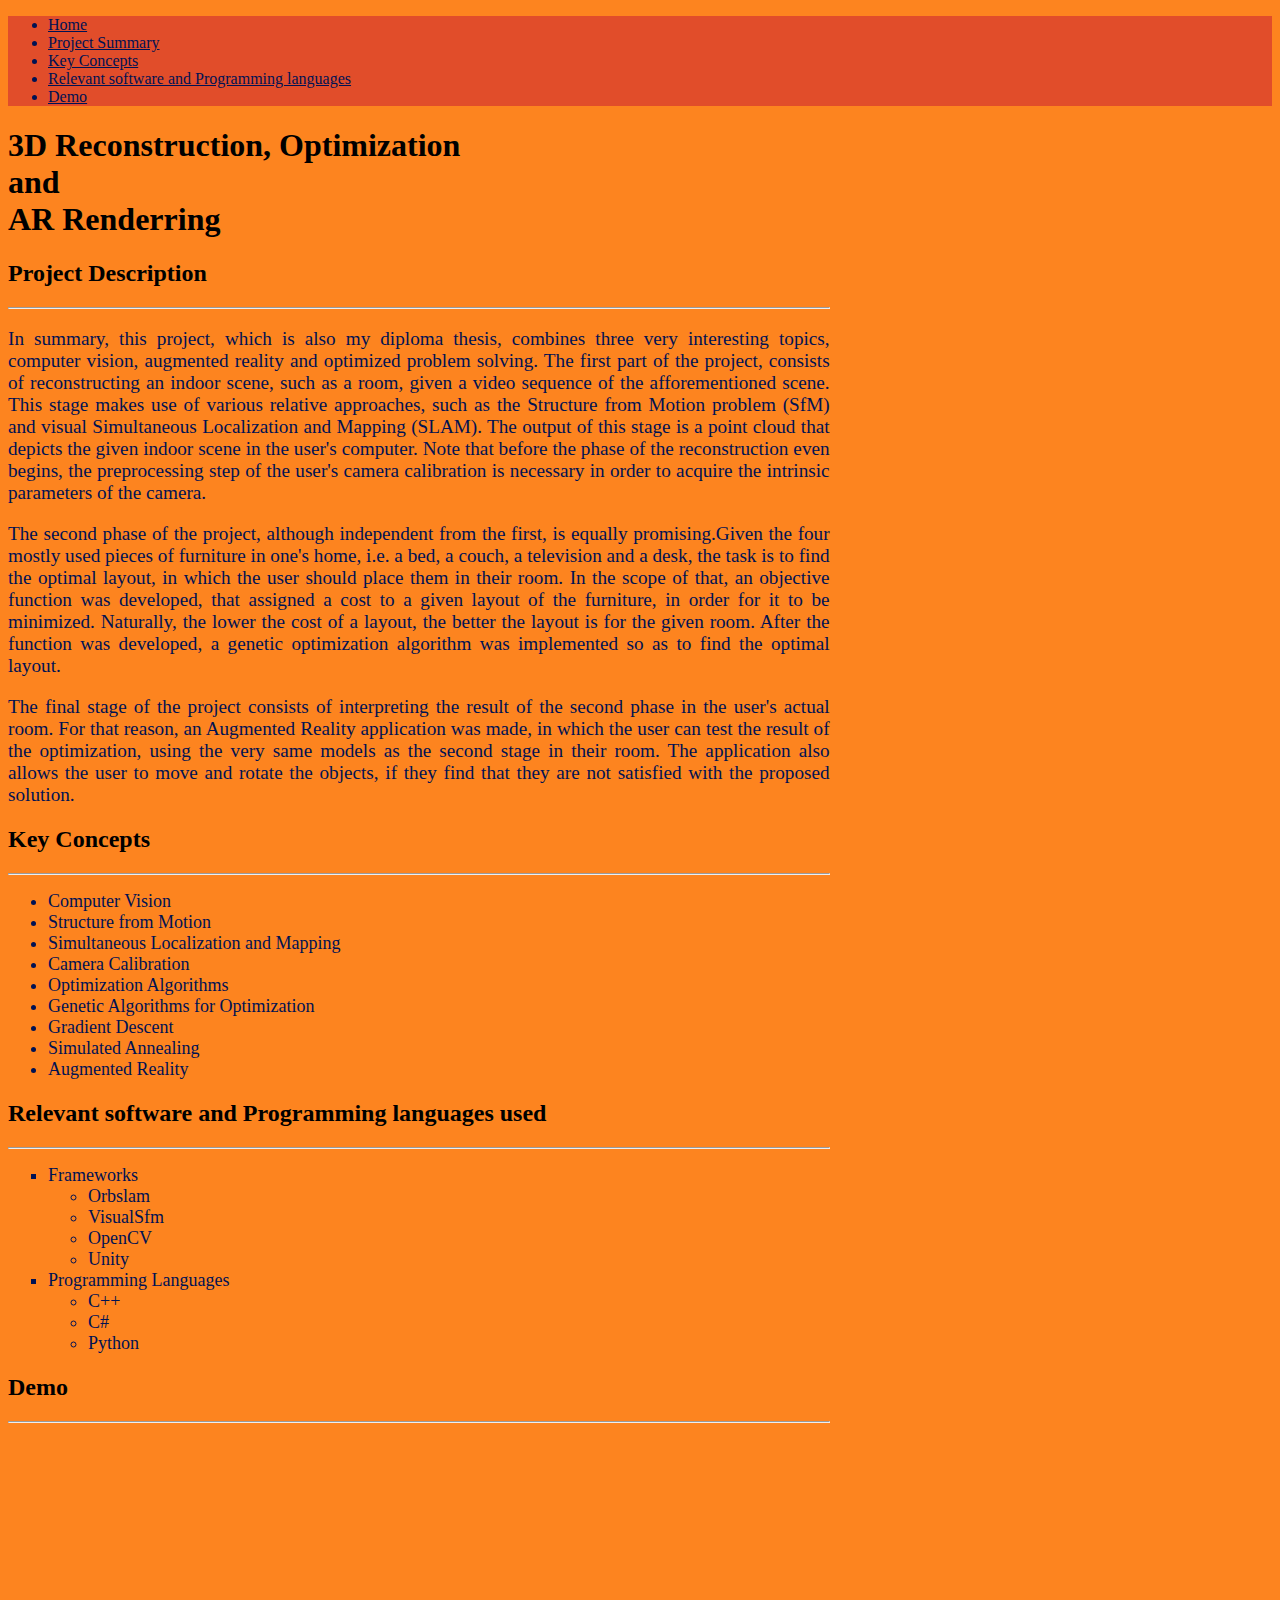
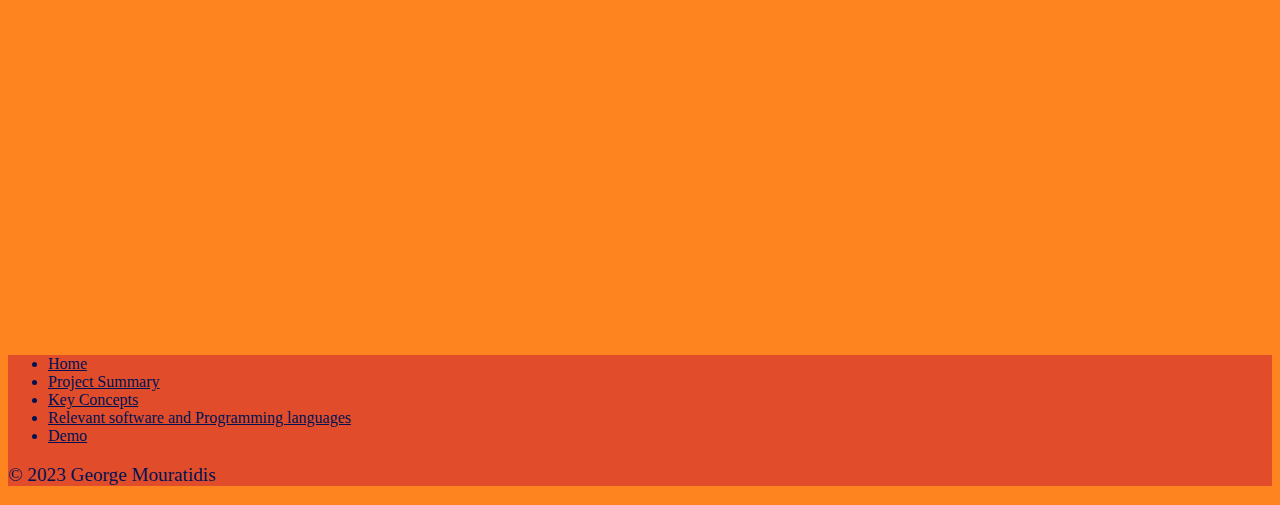
==== public/Demo1.html @ 34f7b5b8 "Add files via upload" ====
<!DOCTYPE html>
<html lang="en">
<head>
    <meta charset="UTF-8">
    <meta name="viewport" content="width=device-width, initial-scale=1.0">
    <title>3D Reconstruction Optimization AR Renderring </title>
    <link href="https://cdn.jsdelivr.net/npm/bootstrap@5.3.2/dist/css/bootstrap.min.css" rel="stylesheet" integrity="sha384-T3c6CoIi6uLrA9TneNEoa7RxnatzjcDSCmG1MXxSR1GAsXEV/Dwwykc2MPK8M2HN" crossorigin="anonymous">

    <link rel="stylesheet" href="./stylingProjects.css">
</head>
<body class="projects">

    <div class="container rounded" style="background-color: #E14D2A;">
        <header class="d-flex justify-content-center py-3">
          <ul class="nav nav-pills rounded">
            <li class="nav-item back_col_change"><a href="#home" class="nav-link  " aria-current="page">Home</a></li>
            <li class="nav-item back_col_change"><a href="#summary" class="nav-link ">Project Summary</a></li>
            <li class="nav-item back_col_change"><a href="#concepts" class="nav-link ">Key Concepts</a></li>
            <li class="nav-item back_col_change"><a href="#software" class="nav-link ">Relevant software and Programming languages</a></li>
            <li class="nav-item back_col_change"><a href="#demo" class="nav-link ">Demo</a></li>
          </ul>
        </header>
    </div>

    <div class="d-flex justify-content-center text-center" id="home">
        <h1>3D Reconstruction, Optimization  <br>and <br>AR Renderring</h1>
    </div>
    
    <div class="container" id="summary" style="width: 65%;">
        <h2>Project Description</h2>
        <hr>

        <p>In summary, this project, which is also my diploma thesis, combines three very interesting topics, computer
             vision, augmented reality and optimized problem solving. The first part
            of the project, consists of reconstructing an indoor scene, such as a room, given a video sequence of the afforementioned scene. This stage 
            makes use of various relative approaches, such as the Structure from Motion problem (SfM) and visual Simultaneous Localization and Mapping (SLAM). The output of this stage 
            is a point cloud that depicts the given indoor scene in the user's computer. Note that before the phase of the reconstruction even begins, the preprocessing
            step of the user's camera calibration is necessary in order to acquire the intrinsic parameters of the camera.
        </p>

        <p>
            The second phase of the project, although independent from the first, is equally promising.Given the four mostly used pieces of furniture
            in one's home, i.e. a bed, a couch, a television and a desk, the task is to find the optimal layout, in which the user should place them in 
            their room. In the scope of that, an objective function was developed, that assigned a cost to a given layout of the furniture, in order for it to be minimized.
            Naturally, the lower the cost of a layout, the better the layout is for the given room. After the function was developed, a genetic optimization 
            algorithm was implemented so as to find the optimal layout.
        </p>

        <p>
            The final stage of the project consists of interpreting the result of the second phase in the user's actual room. For that reason, 
            an Augmented Reality application was made, in which the user can test the result of the optimization, using the very same models as the second stage
            in their room. The application also allows the user to move and rotate the objects, if they find that they are not satisfied with the proposed solution. 

        </p>
    </div>
    

    <div class="container" id="concepts" style="width: 65%;">
        <h2>Key Concepts</h2>
        <hr>

        <ul>
            <li>Computer Vision</li>
            <li>Structure from Motion</li>
            <li>Simultaneous Localization and Mapping</li>
            <li>Camera Calibration</li>
            <li>Optimization Algorithms</li>
            <li>Genetic Algorithms for Optimization</li>
            <li>Gradient Descent</li>
            <li>Simulated Annealing</li>
            <li>Augmented Reality</li> 

        </ul>


    </div>
    
    <div class="container" id="software" style="width: 65%;">
        
        <h2>Relevant software and Programming languages used</h2>
        <hr>

        <ul style="list-style-type: square;">
            <li >Frameworks
                <ul style="list-style-type: circle;">
                    <li>Orbslam</li>
                    <li>VisualSfm</li>
                    <li>OpenCV</li>
                    <li>Unity</li>

                </ul>

            </li>

            <li>Programming Languages
                <ul>
                    <li>C++</li>
                    <li>C#</li>
                    <li>Python</li>
                </ul>

            </li>
        </ul>

    </div>
    

    <div class="container" id="demo" style="width: 65%;">
        <h2>Demo</h2>
        <hr>

        <iframe width="1000" height="500" src="https://www.youtube.com/embed/b9k9DTQHePc" title="3D Reconstruction-Optimization-AR Renderring" frameborder="0" allow="accelerometer; autoplay; clipboard-write; encrypted-media; gyroscope; picture-in-picture; web-share" allowfullscreen ></iframe>
    

    </div>
    

    <div class="d-flex w-100 " id="footer" style="margin-left: 0px; margin-right: 0px; margin-top: 20px;">
        <footer class="py-3 w-100 rounded">
          <ul class="nav justify-content-center border-bottom pb-3 mb-3">
            <li class="nav-item foot_text_col"><a href="#home" class="nav-link px-2 ">Home</a></li>
            <li class="nav-item"><a href="#summary" class="nav-link px-2 ">Project Summary</a></li>
            <li class="nav-item"><a href="#concepts" class="nav-link px-2 ">Key Concepts</a></li>
            <li class="nav-item"><a href="#software" class="nav-link px-2 ">Relevant software and Programming languages</a></li>
            <li class="nav-item"><a href="#demo" class="nav-link px-2 ">Demo</a></li>
          </ul>
          <a href="../index.html"  style="text-decoration:none"><p class="text-center ">© 2023 George Mouratidis</p></a>
          
        </footer>
      </div>
    
    <script src="https://cdn.jsdelivr.net/npm/bootstrap@5.3.2/dist/js/bootstrap.bundle.min.js" integrity="sha384-C6RzsynM9kWDrMNeT87bh95OGNyZPhcTNXj1NW7RuBCsyN/o0jlpcV8Qyq46cDfL" crossorigin="anonymous"></script>

</body>
</html>
---- public/stylingProjects.css ----
body{
    background: #FD841F; ;
}


#footer{
    background-color: #E14D2A;
}

.foot_text_col:hover{
    color: #B0A695;
    
}

p{
    font-size: larger;
    text-align: justify;
}
#software li{
    font-size: large;
}
#concepts li{
    font-size: large;
}
@media (min-width: 670px) {
    .test{
        position: fixed !important;
        top: 8em !important;
    }
  }

  .nav{
    background-color: #E14D2A;
  }

  p{
    color: #001253;
  }

  a{
    color: #001253;
  }

  .nav-link{
    color: #001253;
  } 

  li{
    color: #001253;
  }
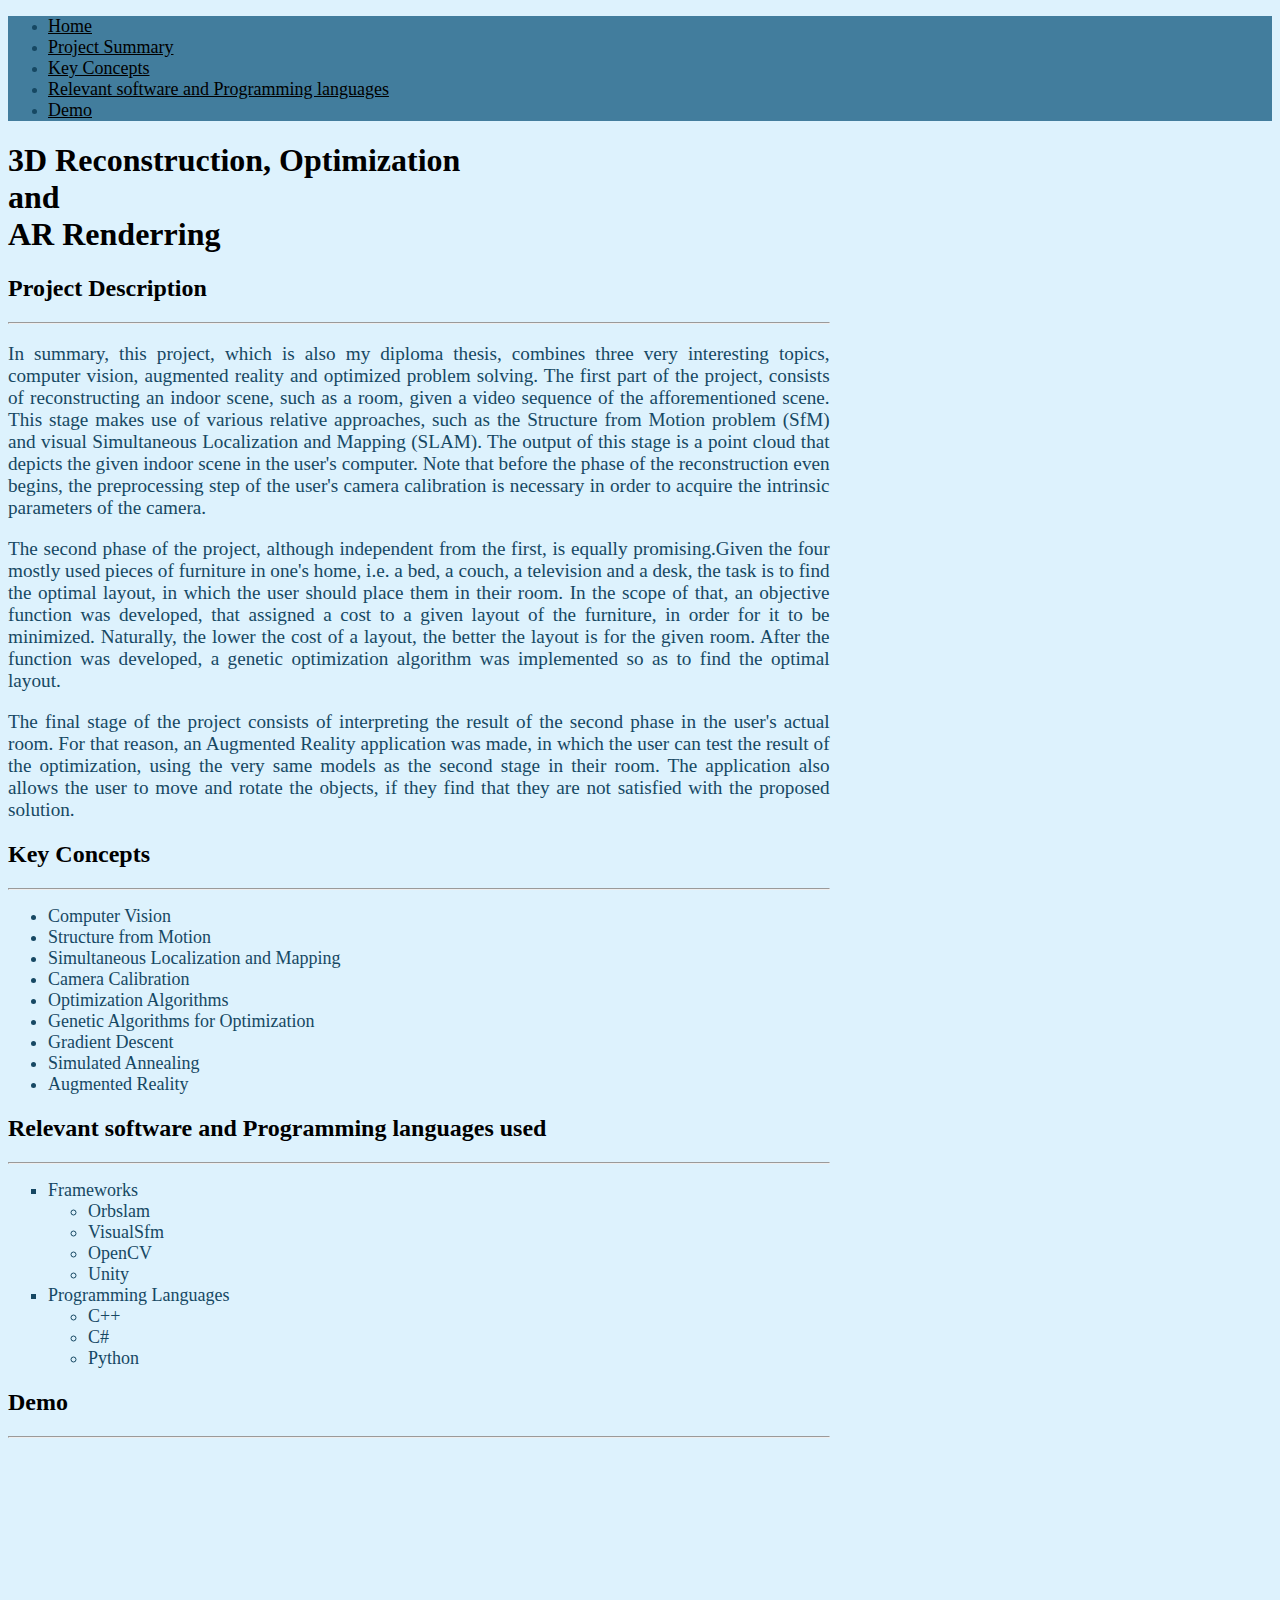
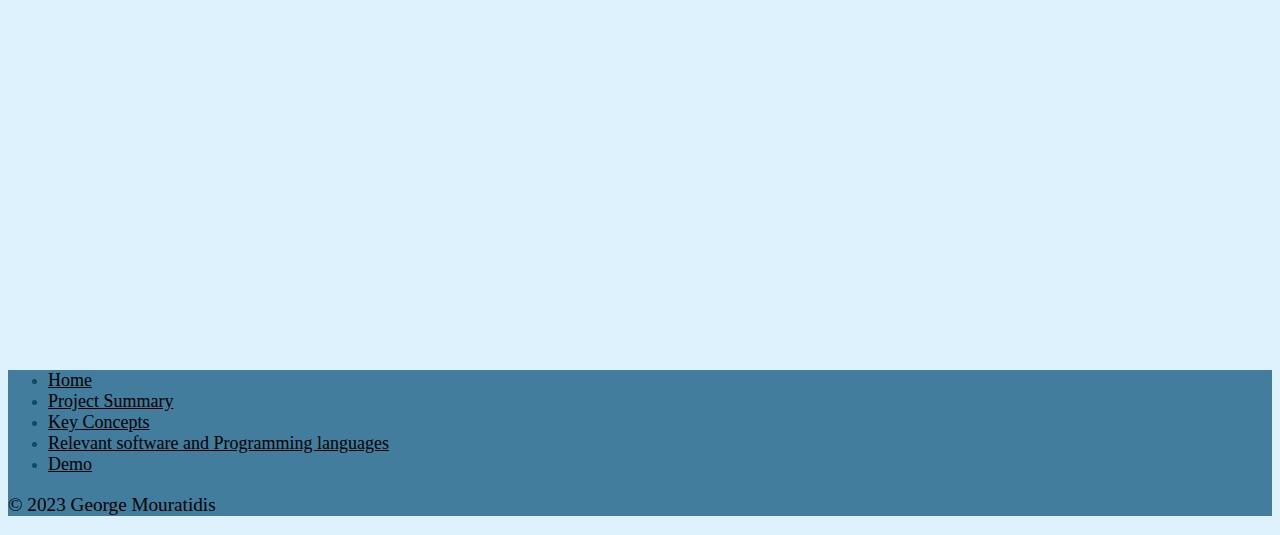
==== commit 74868e9e: "Add files via upload" ====
--- a/public/Demo1.html
+++ b/public/Demo1.html
@@ -124,7 +124,7 @@
             <li class="nav-item"><a href="#software" class="nav-link px-2 ">Relevant software and Programming languages</a></li>
             <li class="nav-item"><a href="#demo" class="nav-link px-2 ">Demo</a></li>
           </ul>
-          <a href="../index.html"  style="text-decoration:none"><p class="text-center ">© 2023 George Mouratidis</p></a>
+          <a href="../index.html"  style="text-decoration:none"><p class="text-center cc">© 2023 George Mouratidis</p></a>
           
         </footer>
       </div>
--- a/public/stylingProjects.css
+++ b/public/stylingProjects.css
@@ -1,15 +1,15 @@
 
 body{
-    background: #FD841F; ;
+    background: #DDF2FD; ;
 }
 
 
 #footer{
-    background-color: #E14D2A;
+    background-color: #427D9D;
 }
 
 .foot_text_col:hover{
-    color: #B0A695;
+    color: #9BBEC8;
     
 }
 
@@ -31,21 +31,47 @@
   }
 
   .nav{
-    background-color: #E14D2A;
+    background-color: #427D9D;
   }
 
   p{
-    color: #001253;
+    color: #164863;
   }
 
   a{
-    color: #001253;
+    color: #DDF2FD;
   }
 
   .nav-link{
-    color: #001253;
+    color: #DDF2FD;
   } 
 
   li{
-    color: #001253;
-  }+    color: #164863;
+  }
+
+  .rounded{
+    background-color: #427D9D !important;
+  }
+
+
+  .cc{
+    color: black;
+  }
+
+  
+.nav-link:hover{
+  color: #9ae6b4 !important;
+  font-size: larger;
+}
+
+.cc:hover{
+  color: #9ae6b4 !important;
+  font-size: larger;
+
+}
+
+.nav-link{
+  font-size: large;
+  color: black !important;
+}